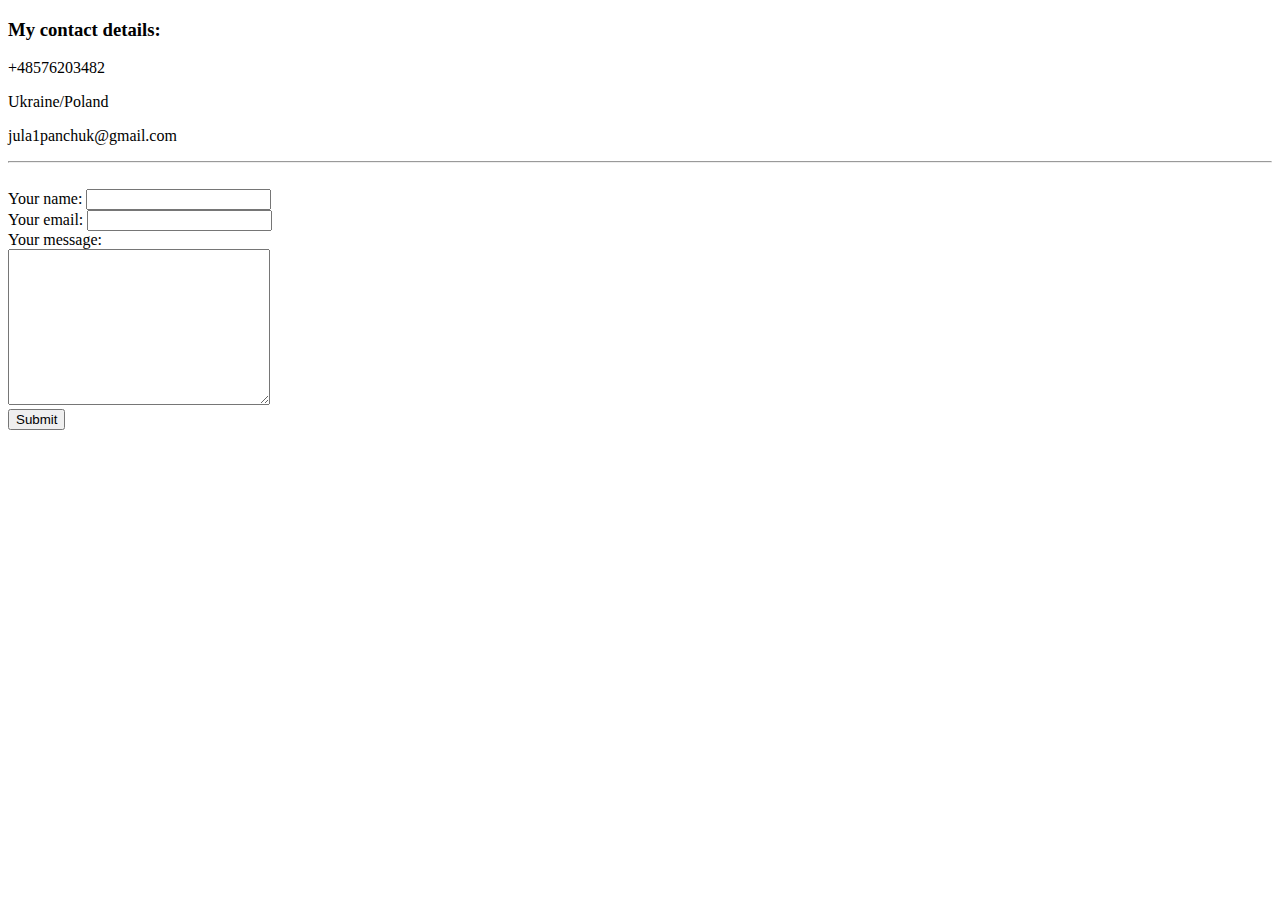
==== contact.html @ cf510ea8 "Add initial CV websites files" ====
<!DOCTYPE html>
<html lang="en">

<head>
    <meta charset="UTF-8">
    <meta name="viewport" content="width=device-width, initial-scale=1.0">
    <title>Document</title>
</head>

<body>
    <title>Contact</title>
    <h3>My contact details:</h4>

        <p>+48576203482</p>
        <p>Ukraine/Poland</p>
        <p>jula1panchuk@gmail.com</p>
        <hr>
        <form class="" action="mailto:jula1panchuk@gmail.com" method="post" enctype="text/plain">
            <br>
            <label>Your name:</label>
            <input type="text" name="YourName">
            <br>
            <label>Your email:</label>
            <input type="email" name="YourEmail"><br>
            <label>Your message:</label><br>
            <textarea name="YourMessage" id="" cols="30" rows="10"></textarea><br>
            <input type="submit">
        </form>
</body>

</html>
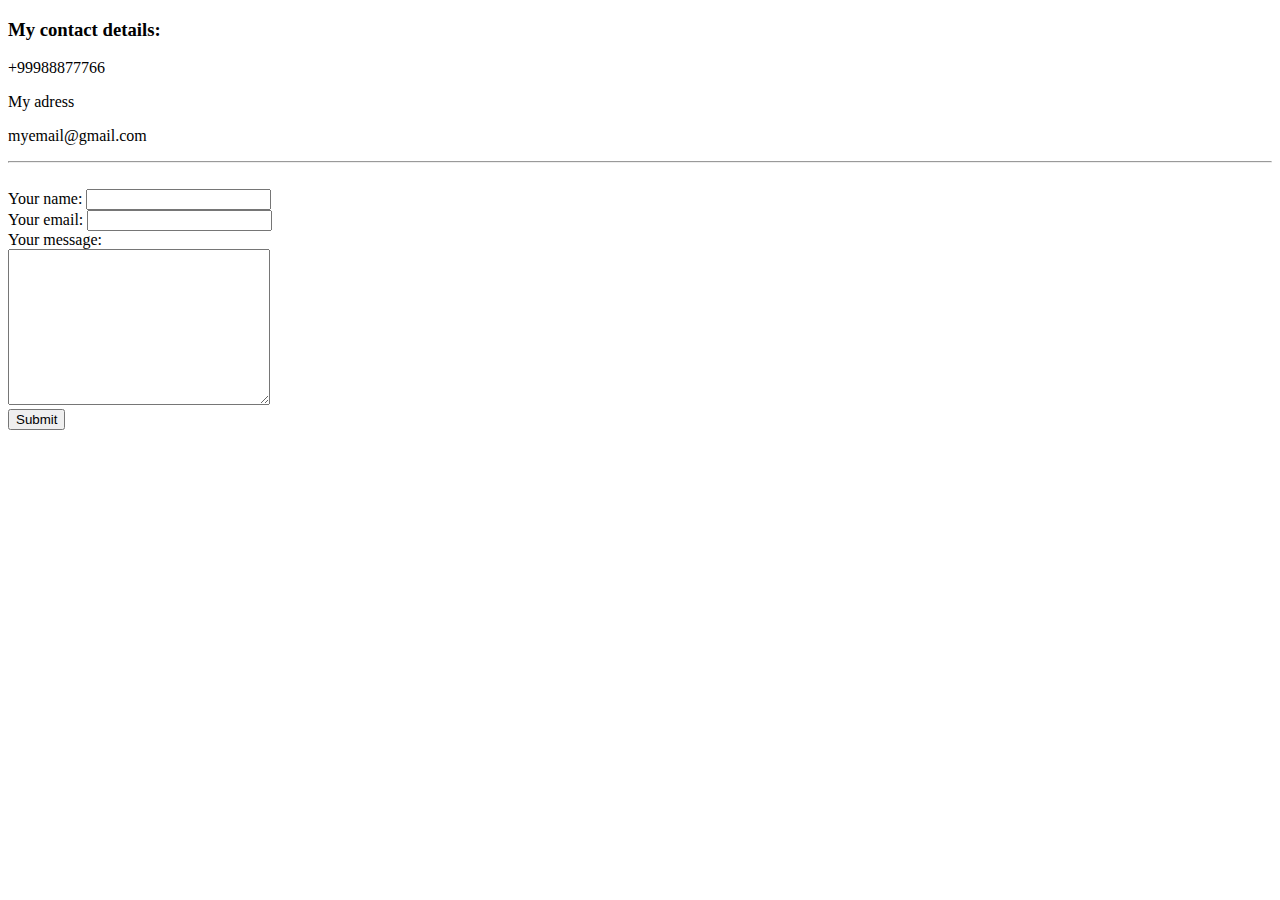
==== commit a26a0d46: "Update contact.html" ====
--- a/contact.html
+++ b/contact.html
@@ -11,9 +11,9 @@
     <title>Contact</title>
     <h3>My contact details:</h4>
 
-        <p>+48576203482</p>
-        <p>Ukraine/Poland</p>
-        <p>jula1panchuk@gmail.com</p>
+        <p>+99988877766</p>
+        <p>My adress</p>
+        <p>myemail@gmail.com</p>
         <hr>
         <form class="" action="mailto:jula1panchuk@gmail.com" method="post" enctype="text/plain">
             <br>
@@ -28,4 +28,4 @@
         </form>
 </body>
 
-</html>+</html>
